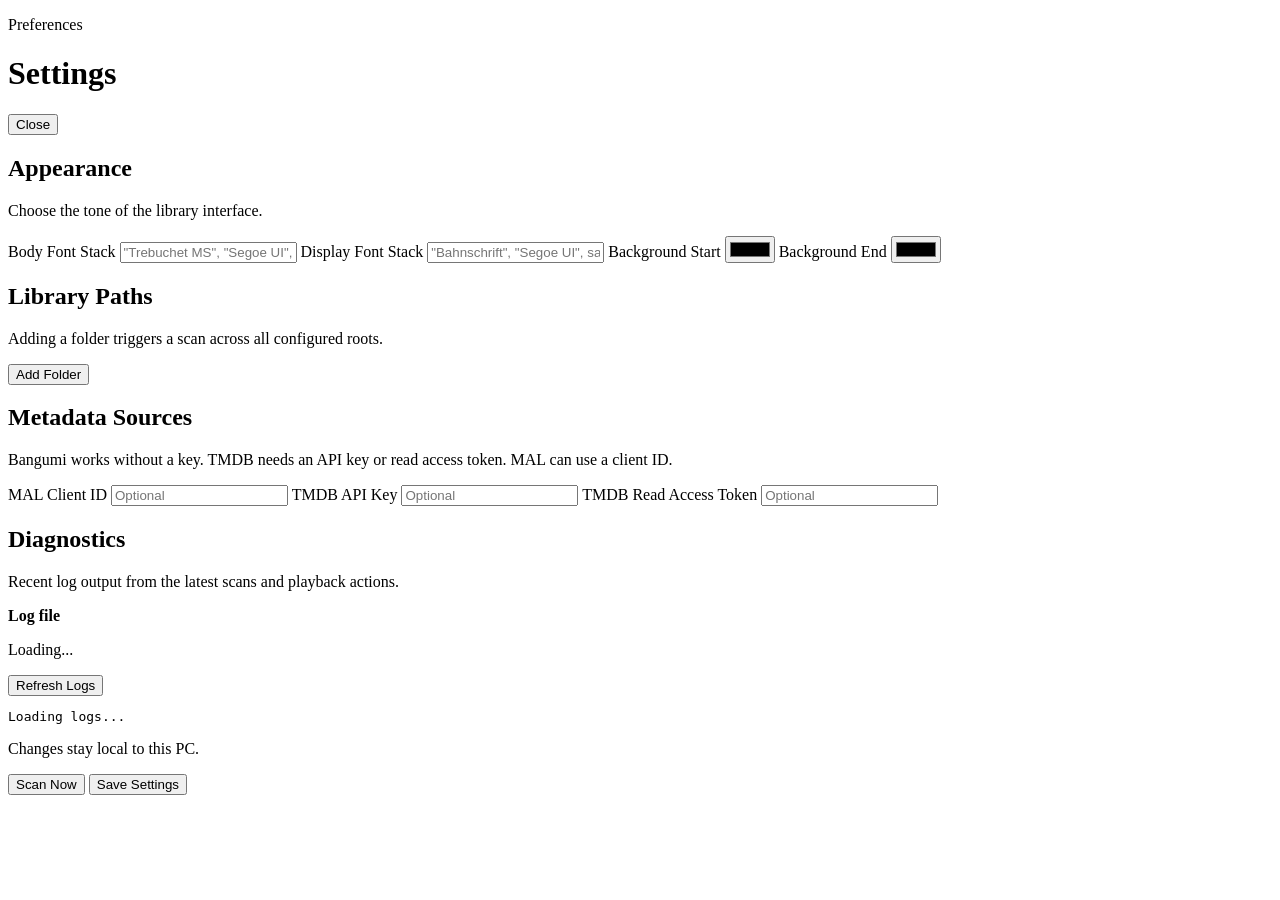
==== Media Library/anime_library/static/settings.html @ c93b2288 "Add files via upload" ====
<!doctype html>
<html lang="en">
  <head>
    <meta charset="utf-8" />
    <meta name="viewport" content="width=device-width, initial-scale=1" />
    <title>Anime Library Settings</title>
    <link rel="stylesheet" href="/styles.css?v=20260406e" />
  </head>
  <body class="settings-body">
    <div class="ambient ambient-one"></div>
    <div class="ambient ambient-two"></div>
    <div class="settings-shell panel">
      <header class="settings-header">
        <div>
          <p class="eyebrow">Preferences</p>
          <h1>Settings</h1>
        </div>
        <button class="pill-button tonal" id="closeButton">Close</button>
      </header>

      <section class="settings-section panel subtle">
        <div class="section-heading">
          <h2>Appearance</h2>
          <p>Choose the tone of the library interface.</p>
        </div>
        <div class="segment-shell" id="themeModeSegment"></div>
        <div class="segment-shell" id="accentSegment"></div>
        <div class="field-grid">
          <label class="field-shell">
            <span>Body Font Stack</span>
            <input id="bodyFontInput" type="text" placeholder='"Trebuchet MS", "Segoe UI", sans-serif' />
          </label>
          <label class="field-shell">
            <span>Display Font Stack</span>
            <input id="displayFontInput" type="text" placeholder='"Bahnschrift", "Segoe UI", sans-serif' />
          </label>
          <label class="field-shell">
            <span>Background Start</span>
            <input id="backgroundStartInput" type="color" />
          </label>
          <label class="field-shell">
            <span>Background End</span>
            <input id="backgroundEndInput" type="color" />
          </label>
        </div>
      </section>

      <section class="settings-section panel subtle">
        <div class="section-heading">
          <h2>Library Paths</h2>
          <p>Adding a folder triggers a scan across all configured roots.</p>
        </div>
        <div class="path-list" id="settingsPathList"></div>
        <div class="button-row">
          <button class="pill-button tonal" id="addPathButton">Add Folder</button>
        </div>
      </section>

      <section class="settings-section panel subtle">
        <div class="section-heading">
          <h2>Metadata Sources</h2>
          <p>Bangumi works without a key. TMDB needs an API key or read access token. MAL can use a client ID.</p>
        </div>
        <div class="field-grid">
          <label class="field-shell">
            <span>MAL Client ID</span>
            <input id="malClientIdInput" type="text" placeholder="Optional" />
          </label>
          <label class="field-shell">
            <span>TMDB API Key</span>
            <input id="tmdbApiKeyInput" type="password" placeholder="Optional" />
          </label>
          <label class="field-shell wide">
            <span>TMDB Read Access Token</span>
            <input id="tmdbTokenInput" type="password" placeholder="Optional" />
          </label>
        </div>
      </section>

      <section class="settings-section panel subtle">
        <div class="section-heading">
          <h2>Diagnostics</h2>
          <p>Recent log output from the latest scans and playback actions.</p>
        </div>
        <div class="path-row">
          <div>
            <strong>Log file</strong>
            <p id="logPathLabel">Loading...</p>
          </div>
          <button class="pill-button tonal" id="refreshLogsButton">Refresh Logs</button>
        </div>
        <pre class="log-panel" id="logPanel">Loading logs...</pre>
      </section>

      <footer class="settings-footer">
        <p id="saveMessage">Changes stay local to this PC.</p>
        <div class="button-row">
          <button class="pill-button tonal" id="scanNowButton">Scan Now</button>
          <button class="pill-button" id="saveButton">Save Settings</button>
        </div>
      </footer>
    </div>

    <script src="/settings.js?v=20260406e"></script>
  </body>
</html>
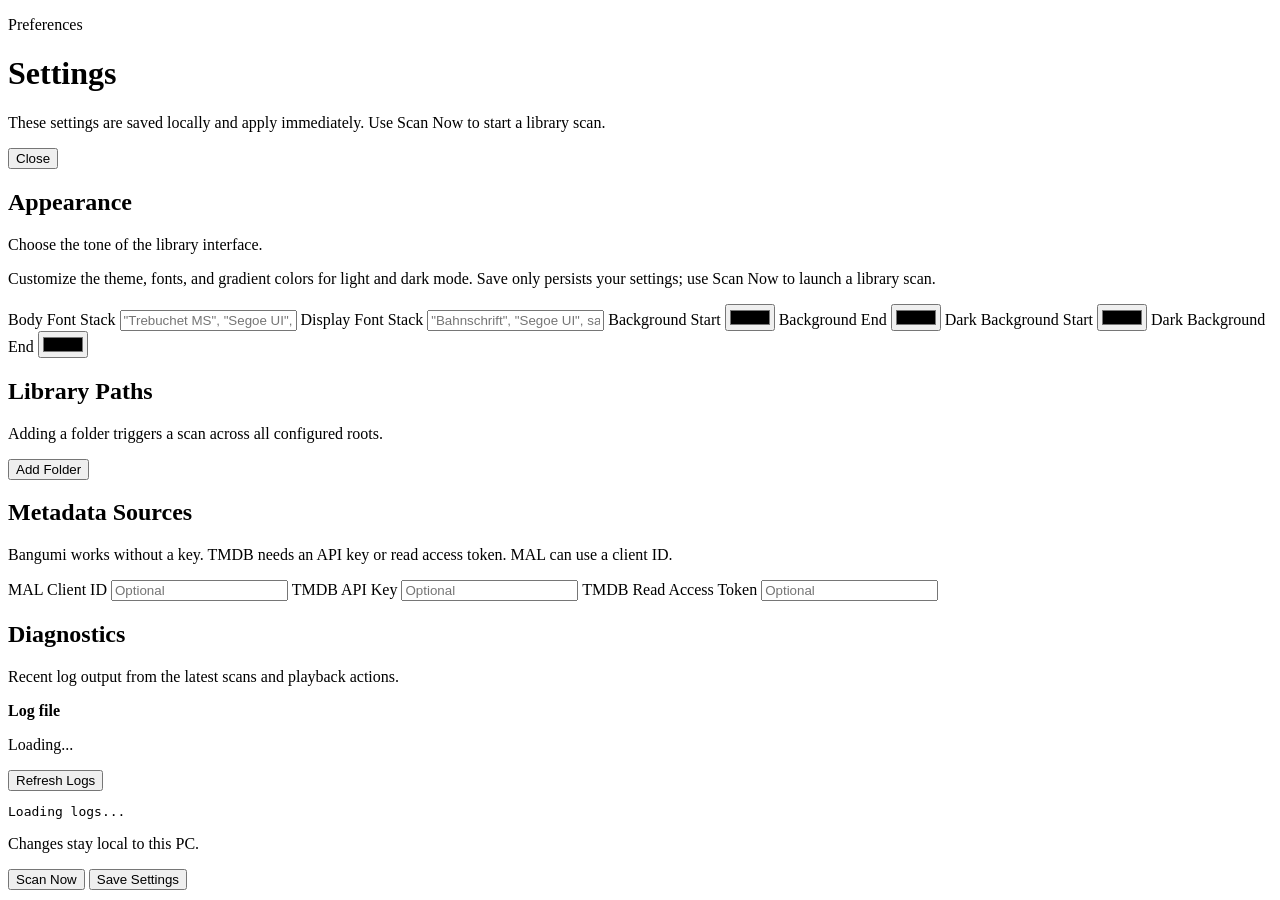
==== commit 37c5f246: "Fix dark-mode filter controls: align Clear button with toggle and improve button visibility" ====
--- a/Media Library/anime_library/static/settings.html
+++ b/Media Library/anime_library/static/settings.html
@@ -14,6 +14,7 @@
         <div>
           <p class="eyebrow">Preferences</p>
           <h1>Settings</h1>
+          <p class="eyebrow-note">These settings are saved locally and apply immediately. Use Scan Now to start a library scan.</p>
         </div>
         <button class="pill-button tonal" id="closeButton">Close</button>
       </header>
@@ -21,7 +22,10 @@
       <section class="settings-section panel subtle">
         <div class="section-heading">
           <h2>Appearance</h2>
-          <p>Choose the tone of the library interface.</p>
+          <div>
+            <p>Choose the tone of the library interface.</p>
+            <p class="section-note">Customize the theme, fonts, and gradient colors for light and dark mode. Save only persists your settings; use Scan Now to launch a library scan.</p>
+          </div>
         </div>
         <div class="segment-shell" id="themeModeSegment"></div>
         <div class="segment-shell" id="accentSegment"></div>
@@ -41,6 +45,14 @@
           <label class="field-shell">
             <span>Background End</span>
             <input id="backgroundEndInput" type="color" />
+          </label>
+          <label class="field-shell">
+            <span>Dark Background Start</span>
+            <input id="backgroundStartDarkInput" type="color" />
+          </label>
+          <label class="field-shell">
+            <span>Dark Background End</span>
+            <input id="backgroundEndDarkInput" type="color" />
           </label>
         </div>
       </section>
